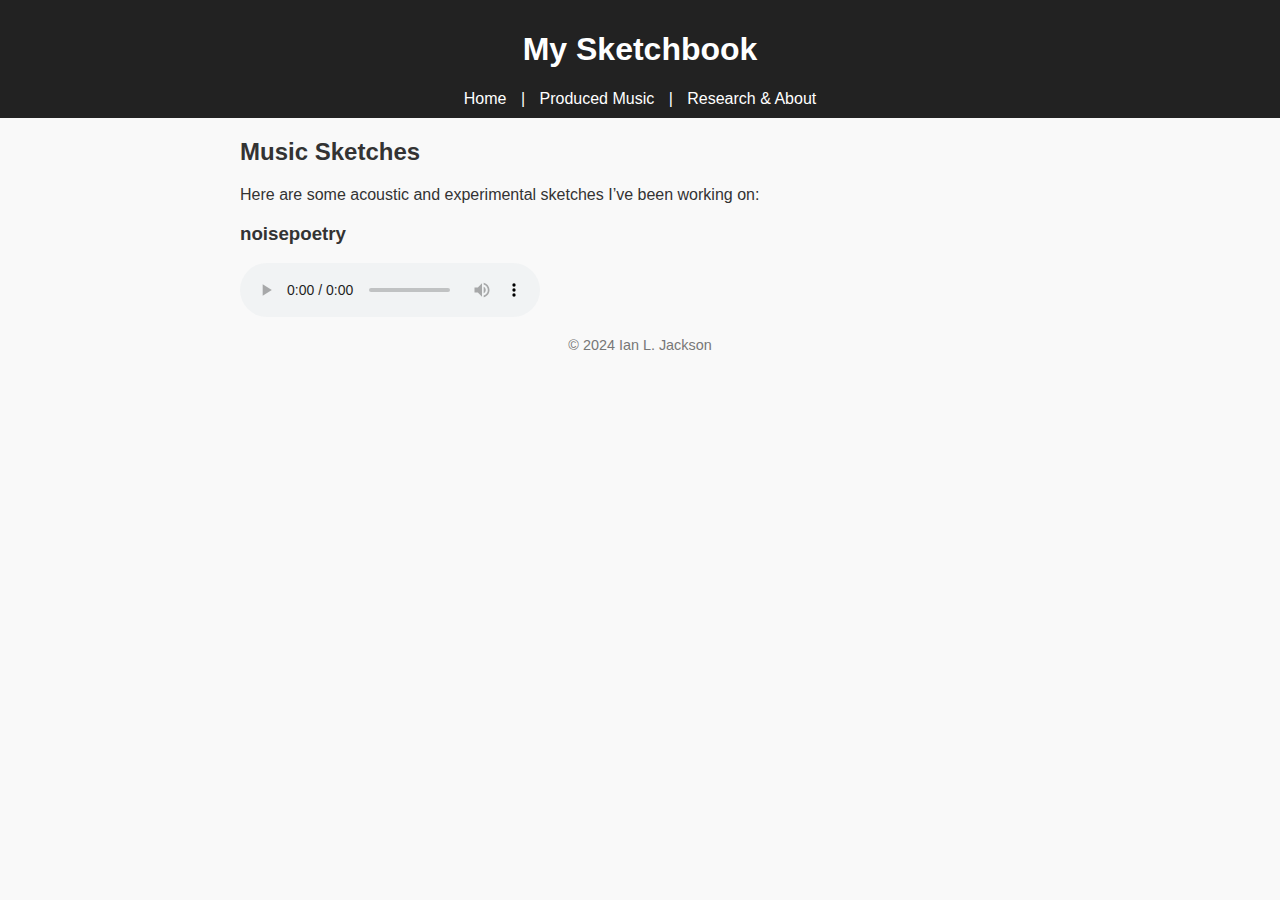
==== index.html @ 09f5c4bc "add website data" ====
<!DOCTYPE html>
<html lang="en">
<head>
  <meta charset="UTF-8">
  <meta name="viewport" content="width=device-width, initial-scale=1.0">
  <title>Personal Website</title>
  <link rel="stylesheet" href="css/style.css">
</head>
<body>
  <header>
    <h1>My Sketchbook</h1>
    <nav>
      <a href="index.html">Home</a> |
      <a href="music.html">Produced Music</a> |
      <a href="about.html">Research & About</a>
    </nav>
  </header>

  <main>
    <h2>Music Sketches</h2>
    <p>Here are some acoustic and experimental sketches I’ve been working on:</p>

    <h3>noisepoetry</h3>
    <audio controls>
      <source src="audio/noisepoetry.wav" type="audio/wav">
      Your browser does not support the audio element.
    </audio>

  </main>

  <footer>
    <p>© 2024 Ian L. Jackson</p>
  </footer>
</body>
</html>
---- css/style.css ----
body {
    font-family: Arial, sans-serif;
    margin: 0;
    padding: 0;
    background-color: #f9f9f9;
    color: #333;
  }
  
  header {
    background-color: #222;
    color: #fff;
    padding: 10px;
    text-align: center;
  }
  
  header nav a {
    color: #fff;
    margin: 0 10px;
    text-decoration: none;
  }
  
  main {
    margin: 20px auto;
    max-width: 800px;
  }
  
  audio {
    display: block;
    margin: 10px 0;
  }
  
  footer {
    text-align: center;
    margin: 20px 0;
    font-size: 0.9em;
    color: #777;
  }
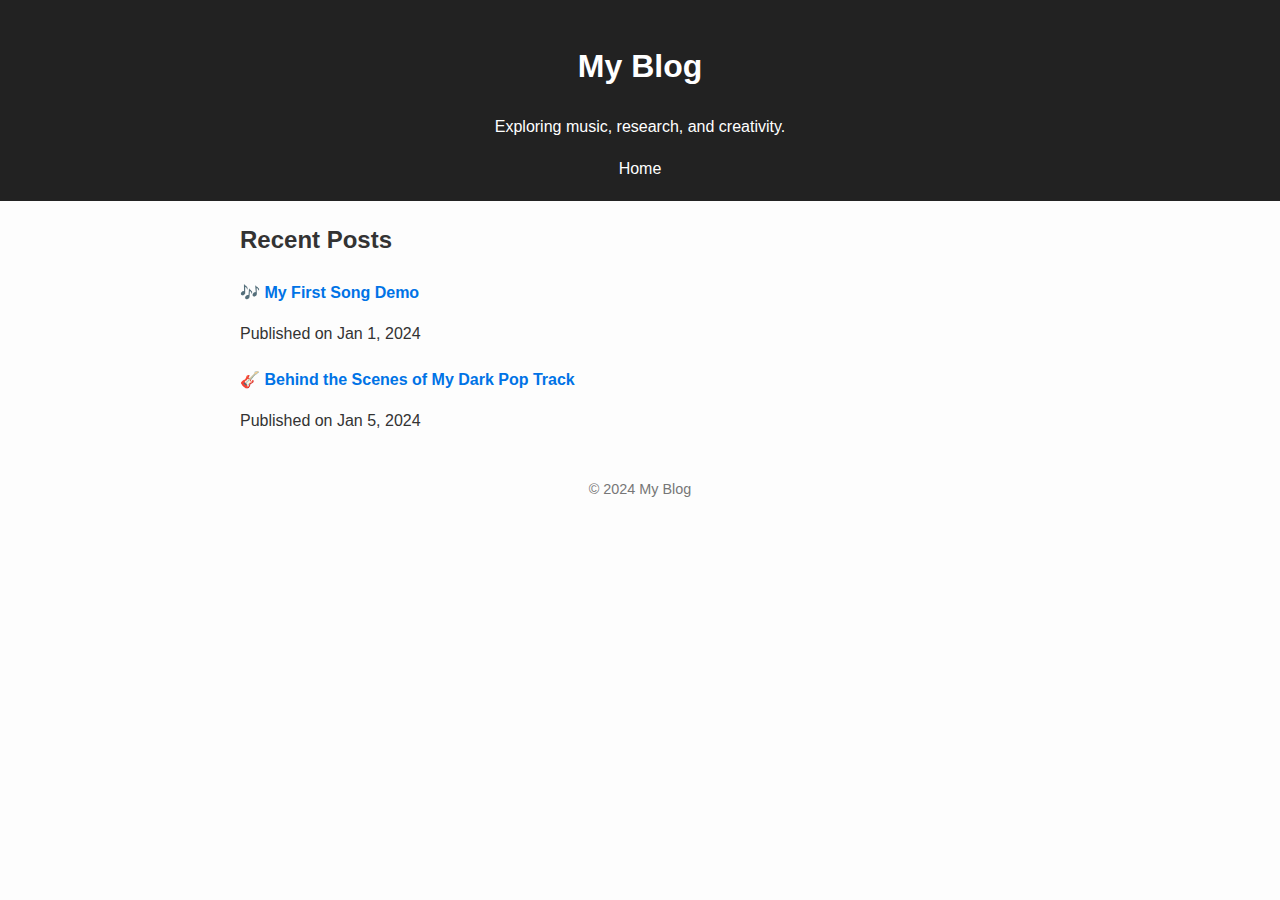
==== commit f0085a6a: "second update" ====
--- a/index.html
+++ b/index.html
@@ -3,33 +3,34 @@
 <head>
   <meta charset="UTF-8">
   <meta name="viewport" content="width=device-width, initial-scale=1.0">
-  <title>Personal Website</title>
+  <title>My Blog</title>
   <link rel="stylesheet" href="css/style.css">
 </head>
 <body>
   <header>
-    <h1>My Sketchbook</h1>
+    <h1>My Blog</h1>
+    <p>Exploring music, research, and creativity.</p>
     <nav>
-      <a href="index.html">Home</a> |
-      <a href="music.html">Produced Music</a> |
-      <a href="about.html">Research & About</a>
+      <a href="index.html">Home</a>
     </nav>
   </header>
 
   <main>
-    <h2>Music Sketches</h2>
-    <p>Here are some acoustic and experimental sketches I’ve been working on:</p>
-
-    <h3>noisepoetry</h3>
-    <audio controls>
-      <source src="audio/noisepoetry.wav" type="audio/wav">
-      Your browser does not support the audio element.
-    </audio>
-
+    <h2>Recent Posts</h2>
+    <ul class="blog-list">
+      <li>
+        <a href="posts/post1.html">🎶 My First Song Demo</a>
+        <p>Published on Jan 1, 2024</p>
+      </li>
+      <li>
+        <a href="posts/post2.html">🎸 Behind the Scenes of My Dark Pop Track</a>
+        <p>Published on Jan 5, 2024</p>
+      </li>
+    </ul>
   </main>
 
   <footer>
-    <p>© 2024 Ian L. Jackson</p>
+    <p>© 2024 My Blog</p>
   </footer>
 </body>
 </html>
--- a/css/style.css
+++ b/css/style.css
@@ -1,38 +1,60 @@
+/* General Styles */
 body {
-    font-family: Arial, sans-serif;
-    margin: 0;
-    padding: 0;
-    background-color: #f9f9f9;
-    color: #333;
-  }
-  
-  header {
-    background-color: #222;
-    color: #fff;
-    padding: 10px;
-    text-align: center;
-  }
-  
-  header nav a {
-    color: #fff;
-    margin: 0 10px;
-    text-decoration: none;
-  }
-  
-  main {
-    margin: 20px auto;
-    max-width: 800px;
-  }
-  
-  audio {
-    display: block;
-    margin: 10px 0;
-  }
-  
-  footer {
-    text-align: center;
-    margin: 20px 0;
-    font-size: 0.9em;
-    color: #777;
-  }
-  +  font-family: Arial, sans-serif;
+  line-height: 1.6;
+  margin: 0;
+  padding: 0;
+  background: #fdfdfd;
+  color: #333;
+}
+
+header {
+  background: #222;
+  color: #fff;
+  padding: 20px 0;
+  text-align: center;
+}
+
+header nav a {
+  color: #fff;
+  margin: 0 10px;
+  text-decoration: none;
+}
+
+main {
+  max-width: 800px;
+  margin: 20px auto;
+  padding: 0 20px;
+}
+
+.blog-list {
+  list-style: none;
+  padding: 0;
+}
+
+.blog-list li {
+  margin: 20px 0;
+}
+
+.blog-list a {
+  text-decoration: none;
+  color: #0073e6;
+  font-weight: bold;
+}
+
+.blog-list a:hover {
+  text-decoration: underline;
+}
+
+audio {
+  display: block;
+  margin: 10px 0;
+}
+
+footer {
+  text-align: center;
+  margin-top: 20px;
+  padding: 10px;
+  font-size: 0.9em;
+  color: #777;
+}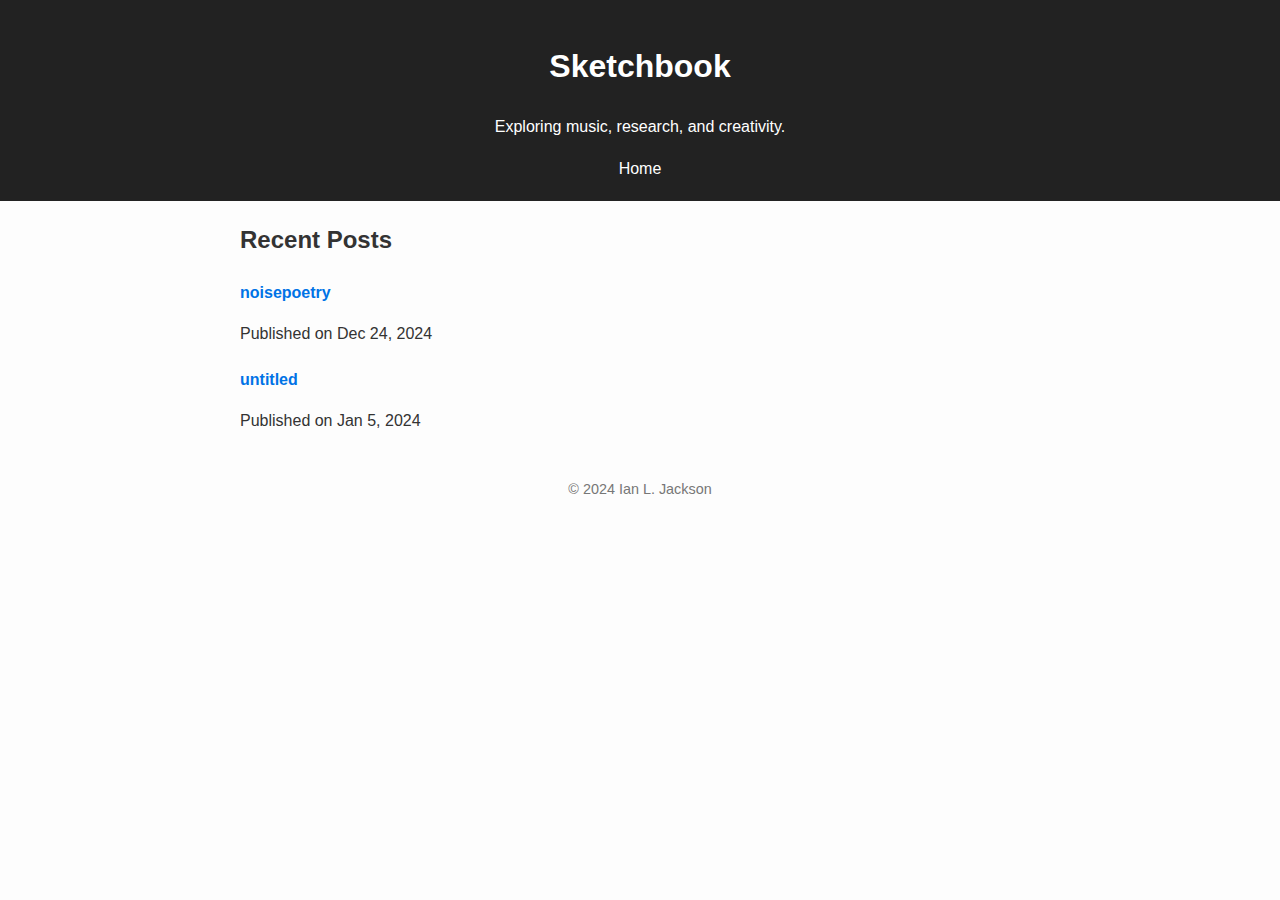
==== commit 47d3211c: "update post 1" ====
--- a/index.html
+++ b/index.html
@@ -3,12 +3,12 @@
 <head>
   <meta charset="UTF-8">
   <meta name="viewport" content="width=device-width, initial-scale=1.0">
-  <title>My Blog</title>
+  <title>Ian L. Jackson</title>
   <link rel="stylesheet" href="css/style.css">
 </head>
 <body>
   <header>
-    <h1>My Blog</h1>
+    <h1>Sketchbook</h1>
     <p>Exploring music, research, and creativity.</p>
     <nav>
       <a href="index.html">Home</a>
@@ -19,18 +19,18 @@
     <h2>Recent Posts</h2>
     <ul class="blog-list">
       <li>
-        <a href="posts/post1.html">🎶 My First Song Demo</a>
-        <p>Published on Jan 1, 2024</p>
+        <a href="posts/post1.html">noisepoetry</a>
+        <p>Published on Dec 24, 2024</p>
       </li>
       <li>
-        <a href="posts/post2.html">🎸 Behind the Scenes of My Dark Pop Track</a>
+        <a href="posts/post2.html">untitled</a>
         <p>Published on Jan 5, 2024</p>
       </li>
     </ul>
   </main>
 
   <footer>
-    <p>© 2024 My Blog</p>
+    <p>© 2024 Ian L. Jackson</p>
   </footer>
 </body>
 </html>
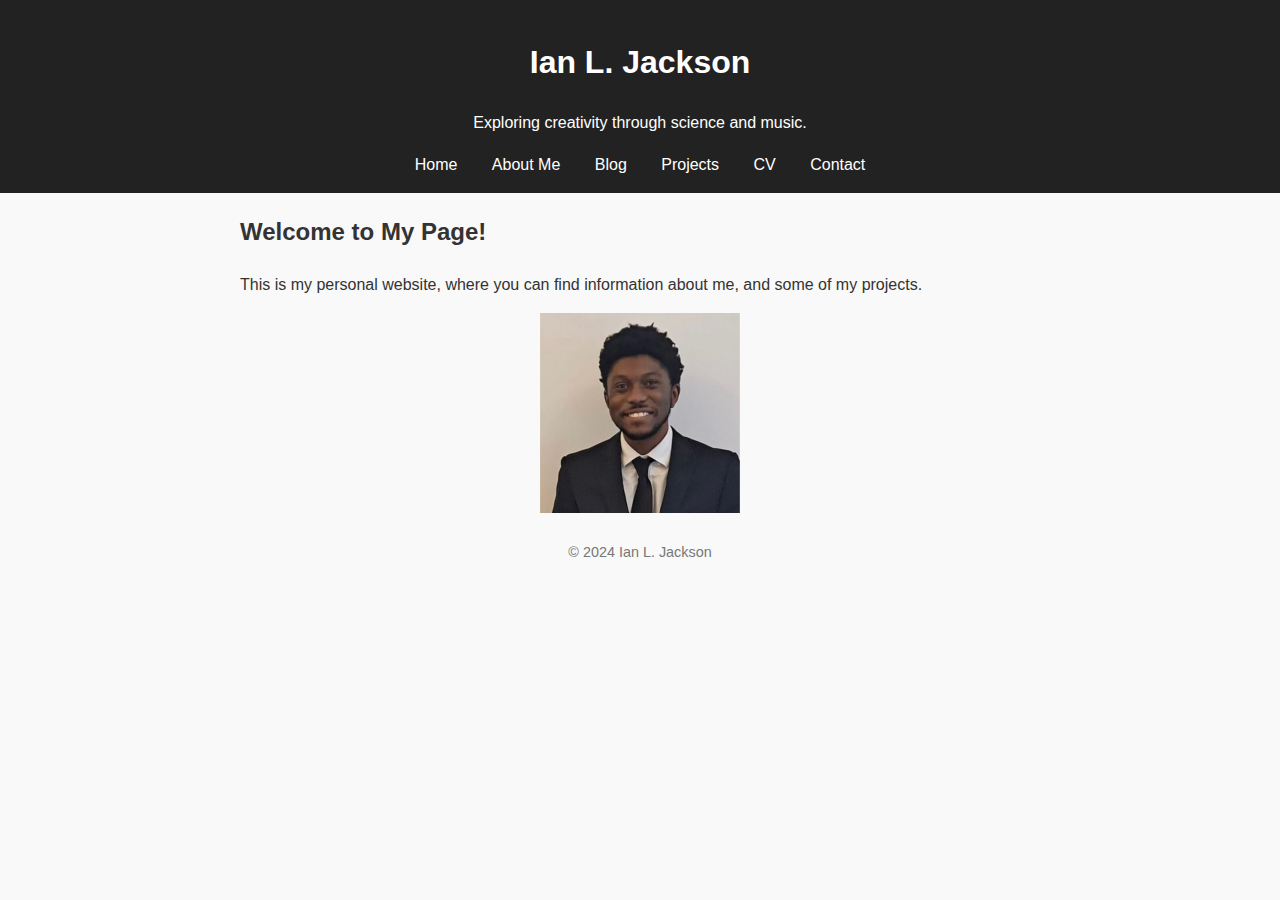
==== commit e7cf4234: "major structural edits" ====
--- a/index.html
+++ b/index.html
@@ -8,25 +8,24 @@
 </head>
 <body>
   <header>
-    <h1>Sketchbook</h1>
-    <p>Exploring music, research, and creativity.</p>
+    <h1>Ian L. Jackson</h1>
+    <p>Exploring creativity through science and music.</p>
     <nav>
       <a href="index.html">Home</a>
+      <a href="about.html">About Me</a>
+      <a href="blog.html">Blog</a>
+      <a href="projects.html">Projects</a>
+      <a href="assets/cv.pdf" target="_blank">CV</a>
+      <a href="contact.html">Contact</a>
     </nav>
   </header>
 
   <main>
-    <h2>Recent Posts</h2>
-    <ul class="blog-list">
-      <li>
-        <a href="posts/post1.html">noisepoetry</a>
-        <p>Published on Dec 24, 2024</p>
-      </li>
-      <li>
-        <a href="posts/post2.html">untitled</a>
-        <p>Published on Jan 5, 2024</p>
-      </li>
-    </ul>
+    <h2>Welcome to My Page!</h2>
+    <p>This is my personal website, where you can find information about me, and some of my projects.</p>
+  <div style="text-align: center;">
+    <img src="images/headshot.png" alt="Headshot of Ian L. Jackson" style="width:200px; height:auto;">
+  </div>
   </main>
 
   <footer>
--- a/css/style.css
+++ b/css/style.css
@@ -1,24 +1,27 @@
-/* General Styles */
 body {
   font-family: Arial, sans-serif;
-  line-height: 1.6;
   margin: 0;
   padding: 0;
-  background: #fdfdfd;
+  line-height: 1.6;
   color: #333;
+  background-color: #f9f9f9;
 }
 
 header {
   background: #222;
   color: #fff;
-  padding: 20px 0;
+  padding: 1em 0;
   text-align: center;
 }
 
-header nav a {
+nav a {
   color: #fff;
-  margin: 0 10px;
+  margin: 0 15px;
   text-decoration: none;
+}
+
+nav a:hover {
+  text-decoration: underline;
 }
 
 main {
@@ -36,25 +39,54 @@
   margin: 20px 0;
 }
 
-.blog-list a {
-  text-decoration: none;
-  color: #0073e6;
-  font-weight: bold;
-}
-
-.blog-list a:hover {
-  text-decoration: underline;
-}
-
-audio {
-  display: block;
-  margin: 10px 0;
-}
-
 footer {
   text-align: center;
   margin-top: 20px;
-  padding: 10px;
   font-size: 0.9em;
   color: #777;
+}
+
+.filters {
+  margin: 20px 0;
+  display: flex;
+  gap: 10px;
+}
+
+.filters button {
+  padding: 10px 20px;
+  background: #333;
+  color: #fff;
+  border: none;
+  border-radius: 5px;
+  cursor: pointer;
+}
+
+.filters button:hover,
+.filters button.active {
+  background: #555;
+}
+
+.blog-list {
+  list-style: none;
+  padding: 0;
+}
+
+.blog-list li {
+  margin: 15px 0;
+}
+
+.interests {
+  display: flex;
+  flex-wrap: wrap;
+  justify-content: space-between;
+}
+
+.interest {
+  width: 45%;
+  margin-bottom: 15px;
+}
+
+.interest h3 {
+  margin-top: 0;
+  color: #0077b6;
 }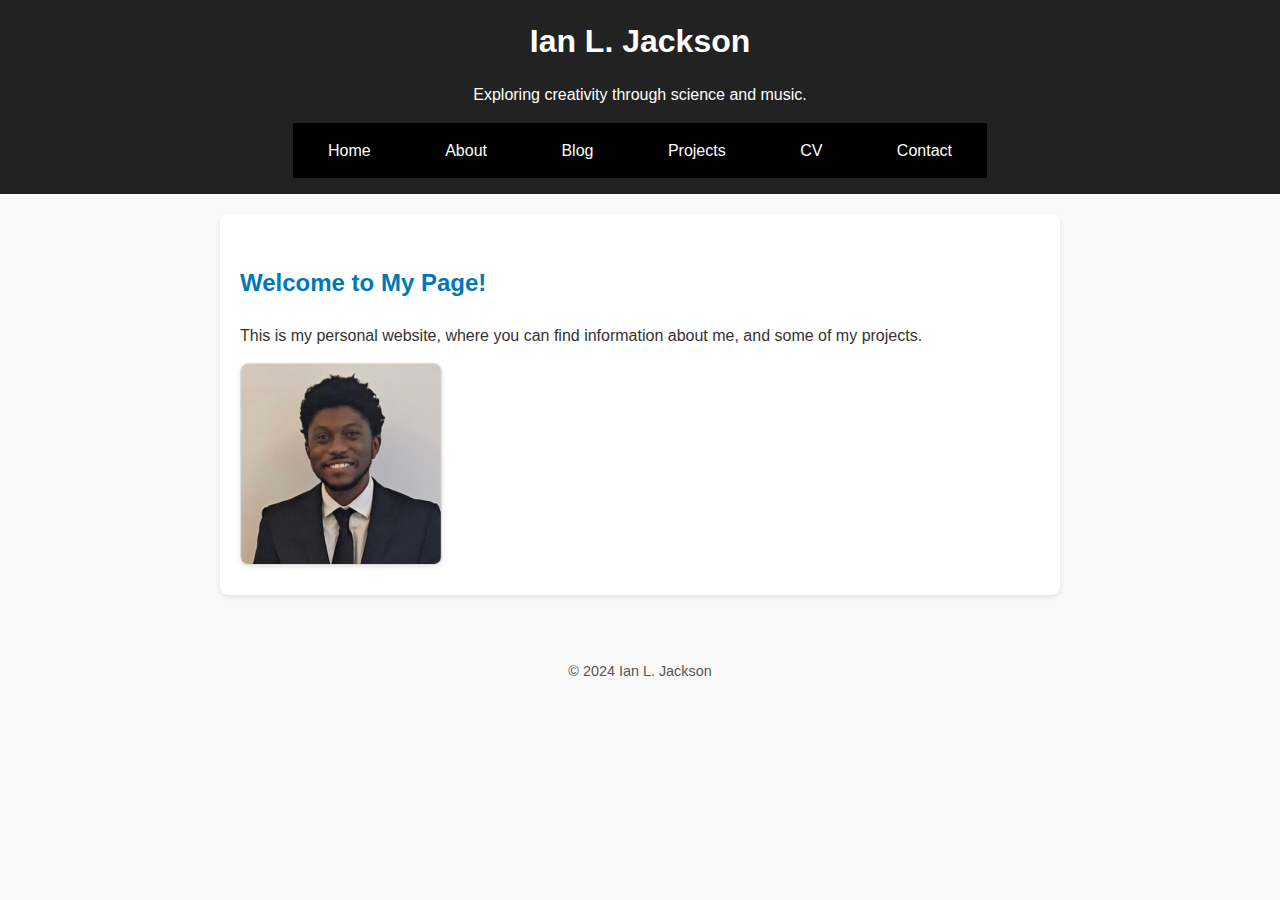
==== commit d67ac43e: "update projects dropdown, add blog post" ====
--- a/index.html
+++ b/index.html
@@ -11,12 +11,21 @@
     <h1>Ian L. Jackson</h1>
     <p>Exploring creativity through science and music.</p>
     <nav>
-      <a href="index.html">Home</a>
-      <a href="about.html">About Me</a>
-      <a href="blog.html">Blog</a>
-      <a href="projects.html">Projects</a>
-      <a href="assets/cv.pdf" target="_blank">CV</a>
-      <a href="contact.html">Contact</a>
+      <ul class="nav-menu">
+        <li><a href="test.html">Home</a></li>
+        <li><a href="about.html">About</a></li>
+        <li><a href="blog.html">Blog</a></li>
+        <li class="dropdown">
+          <a href="#">Projects</a>
+          <ul class="dropdown-menu">
+            <li><a href="projects/dynamics.html">Dynamics</a></li>
+            <li><a href="projects/pirat.html">PiRat</a></li>
+          </ul>
+        </li>
+        <li><a href="assets/docs/cv.pdf">CV</a></li>
+        <li><a href="contact.html">Contact</a></li>
+      </ul>
+
     </nav>
   </header>
 
@@ -24,7 +33,7 @@
     <h2>Welcome to My Page!</h2>
     <p>This is my personal website, where you can find information about me, and some of my projects.</p>
   <div style="text-align: center;">
-    <img src="images/headshot.png" alt="Headshot of Ian L. Jackson" style="width:200px; height:auto;">
+    <img src="assets/images/headshot.png" alt="Headshot of Ian L. Jackson" style="width:200px; height:auto;">
   </div>
   </main>
 
--- a/css/style.css
+++ b/css/style.css
@@ -1,11 +1,100 @@
+/* General Reset for Navigation */
 body {
   font-family: Arial, sans-serif;
-  margin: 0;
-  padding: 0;
   line-height: 1.6;
+  margin: 0;
+  padding: 0;
+  background-color: #f9f9f9;
   color: #333;
-  background-color: #f9f9f9;
-}
+}
+
+header {
+  background-color: #000;  /* Black background for the header */
+  color: white;  /* White text */
+  padding: 20px;
+  text-align: center; /* Center the nav menu */
+}
+
+/* Navigation Menu Styling */
+.nav-menu {
+  list-style: none;
+  margin: 0;
+  padding: 0;
+  display: inline-block;  /* Center the menu by making it inline-block */
+  text-align: left; /* Align the items to the left */
+  background-color: #000;  /* Black background for the nav menu */
+}
+
+.nav-menu li {
+  position: relative;  /* Needed for dropdown positioning */
+  display: inline-block; /* Ensure items are in a row */
+}
+
+.nav-menu a {
+  display: block;
+  color: white;  /* White text for links */
+  padding: 15px 20px;
+  text-decoration: none;
+}
+
+/* Hover effect for nav links */
+.nav-menu a:hover {
+  background-color: #333;  /* Darker gray on hover */
+}
+
+/* Dropdown Menu Styles */
+.dropdown-menu {
+  list-style: none;
+  position: absolute;
+  top: 100%; /* Position below the parent */
+  left: 0;
+  background-color: white; /* White background for the dropdown */
+  color: #333; /* Dark text color for dropdown items */
+  padding: 0;
+  margin: 0;
+  display: none; /* Hidden by default */
+  box-shadow: 0 4px 6px rgba(0, 0, 0, 0.1); /* Subtle shadow for dropdown */
+  border-radius: 5px; /* Rounded corners */
+}
+
+.dropdown-menu li {
+  width: 200px; /* Width of dropdown items */
+}
+
+.dropdown-menu a {
+  color: #333; /* Dark text color for dropdown links */
+  padding: 10px 15px;
+  display: block;
+  text-decoration: none;
+}
+
+/* Hover effect for dropdown links */
+.dropdown-menu a:hover {
+  background-color: #f0f0f0; /* Light gray on hover */
+}
+
+/* Show Dropdown on Hover */
+.dropdown:hover .dropdown-menu {
+  display: block; /* Display the menu when the parent is hovered */
+}
+
+/* Optional: Animation for Dropdown Appearance */
+@keyframes fadeIn {
+  from {
+    opacity: 0;
+    transform: translateY(-10px);
+  }
+  to {
+    opacity: 1;
+    transform: translateY(0);
+  }
+}
+
+/* Apply animation to dropdown when it appears */
+.dropdown-menu {
+  animation: fadeIn 0.3s ease;
+}
+
 
 header {
   background: #222;
@@ -89,4 +178,68 @@
 .interest h3 {
   margin-top: 0;
   color: #0077b6;
-}+}
+
+h1 {
+  margin: 0;
+}
+
+main {
+  max-width: 800px;
+  margin: 20px auto;
+  padding: 20px;
+  background: white;
+  border-radius: 8px;
+  box-shadow: 0 2px 5px rgba(0, 0, 0, 0.1);
+}
+
+h2 {
+  color: #0077b6;
+  margin-top: 30px;
+}
+
+article h3 {
+  margin-top: 20px;
+  color: #005f8a;
+}
+
+p {
+  margin: 15px 0;
+}
+
+section {
+  margin-bottom: 40px;
+}
+
+/* Media */
+img {
+  display: block;
+  margin: 10px 0;
+  border: 1px solid #ddd;
+  border-radius: 8px;
+  box-shadow: 0 2px 5px rgba(0, 0, 0, 0.1);
+}
+
+video {
+  display: block;
+  margin: 10px 0;
+  border-radius: 8px;
+}
+
+a {
+  color: #0077b6;
+  text-decoration: none;
+}
+
+a:hover {
+  text-decoration: underline;
+}
+
+/* Footer */
+footer {
+  text-align: center;
+  margin-top: 40px;
+  padding: 10px 0;
+  font-size: 0.9em;
+  color: #555;
+}
